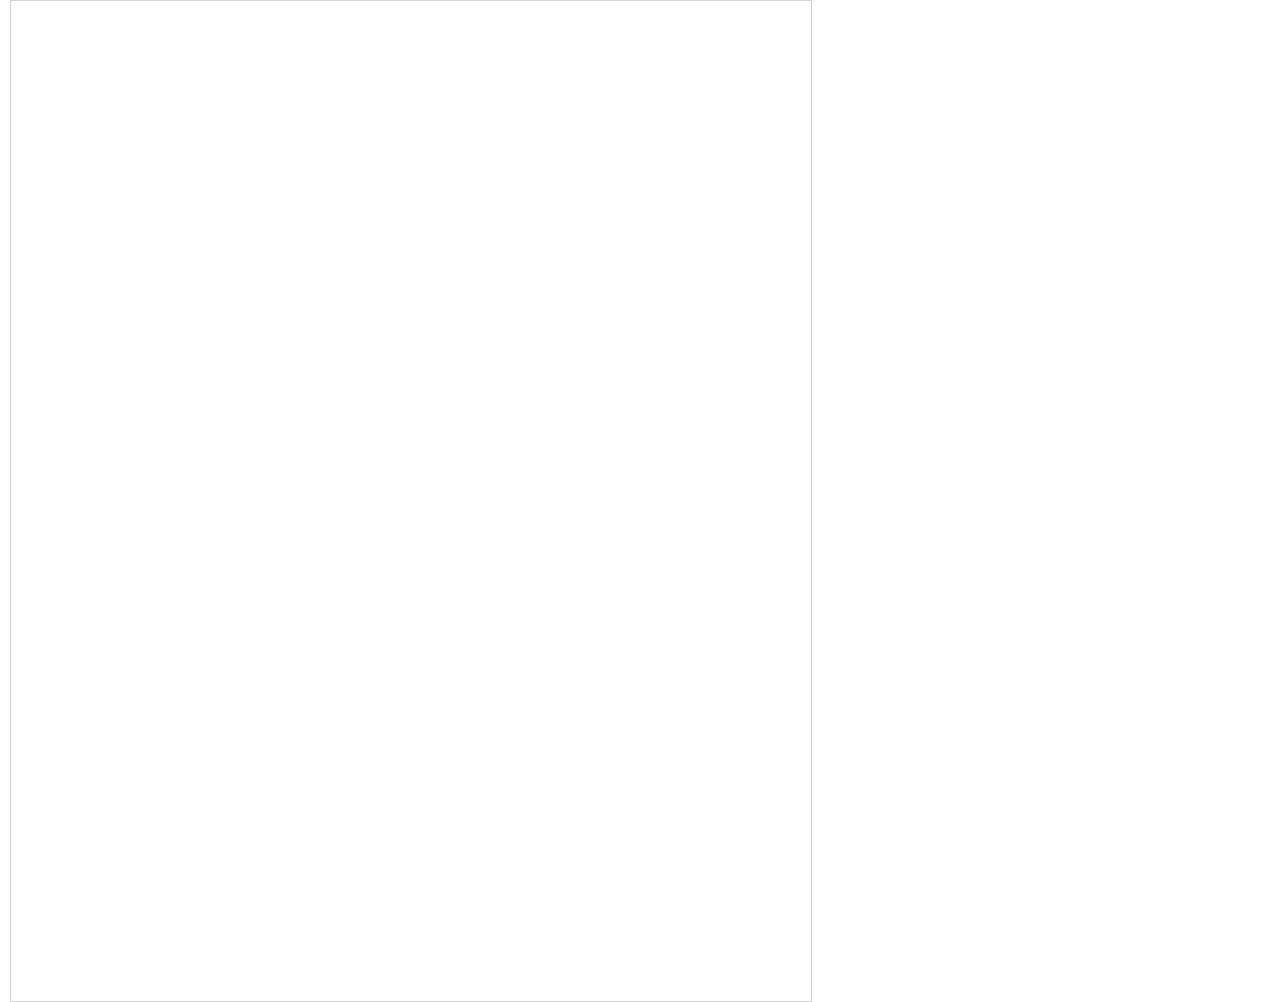
==== templates/image.html @ b4373d65 "Fixed Issue #15" ====
<!DOCTYPE html>

<html xmlns:th="http://www.thymeleaf.org">
<head>
    <meta http-equiv="Content-Type" content="text/html; charset=utf-8">
    <meta name="description" th:content="${model.name}"/>
    <meta name="viewport" content="width=device-width, initial-scale=1.0"/>
    <meta content="IE=edge" http-equiv="X-UA-Compatible"/>
    <link rel="stylesheet" type="text/css" href="standard.css">
    <title th:text="${model.name}"></title>

    <script type="text/javascript" src="https://cdnjs.cloudflare.com/ajax/libs/vis/4.21.0/vis.min.js"></script>
    <link href="https://cdnjs.cloudflare.com/ajax/libs/vis/4.21.0/vis.min.css" rel="stylesheet" type="text/css" />

    <style type="text/css">
        #map {
            width: 100%;
            height: 1000px;
            border: 1px solid lightgray;
        }
    </style>
</head>

<body>

<div th:replace="header (title=${model.name},modelName=${model.name})"></div>

<div id="content">
    <div th:replace="navigation (rel='.')"></div>

    <main>
        <div id="map"></div>

        <script th:inline="javascript">
            // create an array with nodes
            var nodes = new vis.DataSet([
                /*[# th:each="node : ${nodes}"]*/
                {id: [[${node.hashCode()}]], label: [[${node.name}]]},
                /*[/]*/
            ]);

            // create an array with edges
            var edges = new vis.DataSet([
                /*[# th:each="node : ${nodes}"]*/
                /*[# th:each="edge : ${node.fromNodes.values}"]*/
                {from: [[${edge.from.hashCode()}]], to: [[${edge.to.hashCode()}]], arrows:'to'},
                /*[/]*/
                /*[/]*/
            ]);

            // create a network
            var container = document.getElementById('map');
            var data = {
                nodes: nodes,
                edges: edges
            };
            var options = {
                nodes: {
                    borderWidth: 2,
                    shadow:true
                },
                edges: {
                    width: 2,
                    shadow:true
                }
            };
            var network = new vis.Network(container, data, options);
        </script>
    </main>

    <div id="secondary">
    </div>
</div>

<div th:replace="footer"></div>

</body>
</html>
---- templates/standard.css ----
/*
  Layout
 */

html {
  overflow-y: scroll;
}

/* flexbox layout from top to bottom, contains:
   - header
   - content
     - nav
     - main
     - secondary
   - footer
*/
body {
  display: flex;
  flex-flow: column nowrap;
  margin: 0;
  padding: 0;
}

/* Header of each page */

header {
  display: flex;
  flex-flow: row nowrap;
  justify-content: space-between;
  align-items: center;
  border-style: solid;
  border-color: #cccccc;
  border-width: 0 0 1px 0;
}

header #left {
  box-sizing: border-box;
  flex: 1 1 33%;
  margin-left: 20px;
  font-size: 16px;
  font-weight: bold;
}

header #center {
  box-sizing: border-box;
  flex: 1 1 34%;
  font-size: 220%;
  font-weight: bold;
  text-align: center;
}

header #right {
  box-sizing: border-box;
  flex: 1 1 33%;
  margin-right: 20px;
  font-size: 120%;
  text-align: right;
}

/* Footer of each page */
footer {
  box-sizing: border-box;
  margin:10px 10px 10px 10px;
  color: #cccccc;
  border-style: solid;
  border-color: #cccccc;
  border-width:1px 0 0 0;
  text-align: right;
  font-size: 10px;
  font-weight: bold;
}

/* Content contains nav and main and secondary */
#content {
  display: flex;
  flex-flow: row wrap;
  align-items: stretch;
  justify-content: space-between;
}

/* Navigation area */
#content nav {
  box-sizing: border-box;
  /* grow shrink basis */
  flex: 1 2 25%;
  margin-left: 10px;
  margin-right: 10px;
}

/* Content-Area */
#content main {
  box-sizing: border-box;
  /* grow shrink basis */
  flex: 0 1 800px;
  margin-left: 10px;
  margin-right: 10px;
}

/* Currently empty space on the right side */
#content #secondary {
  box-sizing: border-box;
  /* grow shrink basis */
}

/* One column layout: Navigation on top, content below */
@media (max-width: 800px) {
  /* Columnar layout */
  #content  {
    flex-flow: column nowrap;
  }

  /* Navigation left aligned */
  nav li {
    text-align: left;
  }

  nav li.active > div {
    background-image:linear-gradient(to right, black 0%, white 50%)
  }

  /* Secondary is empty */
  #secondary {
    flex: 0 0 0;
    margin-left: 0;
    margin-right: 0;
  }
}

/* Two column layout: navigation left, content right */
@media (min-width: 801px) and (max-width: 1279px) {
  /* Row layout */
  #content  {
    flex-flow: row nowrap;
  }

  /* Navigation right aligned */
  nav li {
    text-align: right;
  }

  nav li.active > div {
    background-image:linear-gradient(to left, black 0%, white 50%)
  }

  /* Secondary is empty */
  #secondary {
    flex: 0 0 0;
    margin-left: 0;
    margin-right: 0;
  }
}

/* Three column layout: navigation left, content center, empty column on the right */
@media (min-width: 1280px) {
  /* Row layout */
  #content  {
    flex-flow: row nowrap;
  }

  /* Navigation right aligned */
  nav li {
    text-align: right;
  }

  nav li.active > div {
    background-image:linear-gradient(to left, black 0%, white 50%)
  }

  #secondary {
    flex: 1 2 25%;
    margin-left: 10px;
    margin-right: 10px;
  }
}

/*
  General navigation menu
 */

nav ul {
  list-style: none;
  margin: 0;
  padding: 0;
}

nav li {
  font-size: 120%;
  display: block;
  margin: 0;
  padding: 0;
/*  text-align: right;*/
}

/** Nested menu entry is smaller */
nav li li {
  font-size: 80%;
}

nav a {
  display: block;
  border-style: none;
  border-width: 0;
}

nav a:active {
  border-style: none;
  border-width: 0;
}

nav li.active > div {
  color: white;
  background-color: black;
  font-weight: bold;
}

/*
  General text styling
 */

/* Body */

body {
  font-family: verdana, arial, helvetica, sans-serif;
  font-size: 16px;
  color: black;
  background-color: white;
  line-height: 1.5;
}

/* Headers */

h1 {
  font-weight: normal;
  font-size: 200%;
  padding: 0;
  margin: 0;
}

h2 {
  font-size: 160%;
  font-weight: normal
}

/* Links */

a {
  text-decoration: none;
  border-style: dashed;
  border-width: 0 0 1px 0;
  color:#000000;
}

a:visited {
  color: #333333;
}

a:hover {
  border-color: red;
  border-style: solid;
}

a.screenshot {
  text-decoration: none;
  border-style: none;
}

a.screenshot img {
  text-decoration: none;
  border-style: none;
}

/* General tables */

table {
  border-collapse:collapse;
  border-style:solid;
  border-color:black;
  border-width:1px 1px 1px 1px;
}

table tr th {
  font-weight: bold;
  background-color: #eeeeee;
  border-style:solid;
  border-color:black;
  border-width:1px 1px 1px 1px;
  padding: 4px;
}

table tr td {
  border-style:solid;
  border-color:black;
  border-width:1px 1px 1px 1px;
  padding: 4px;
}

/* Tables sheets */

table.sheet {
  border-collapse:collapse;
  border-style:solid;
  border-color:black;
  border-width:1px 1px 1px 1px;
}

table.sheet tr th {
  font-weight: bold;
  background-color: #eeeeee;
  border-style:solid;
  border-color:black;
  border-width:1px 1px 1px 1px;
}

table.sheet tr td {
  border-style:solid;
  border-color:black;
  border-width:1px 1px 1px 1px;
}

td.ok {
  background-color: #00ff00;
}

td.initial {
  background-color: #ffa500;
}

td.missing {
  background-color: #ff0000;
}

td.vertical, th.vertical {
  white-space: nowrap;
  writing-mode: sideways-lr;
  text-orientation: mixed;
}

td.bottom, th.bottom {
  vertical-align: bottom;
}

table.log {
  border-style: none;
  border-width: 0 0 0 0;
}

/* Defintion of text */

dt {
  font-weight: bold;
}

blockquote {
  font-style: italic;
}
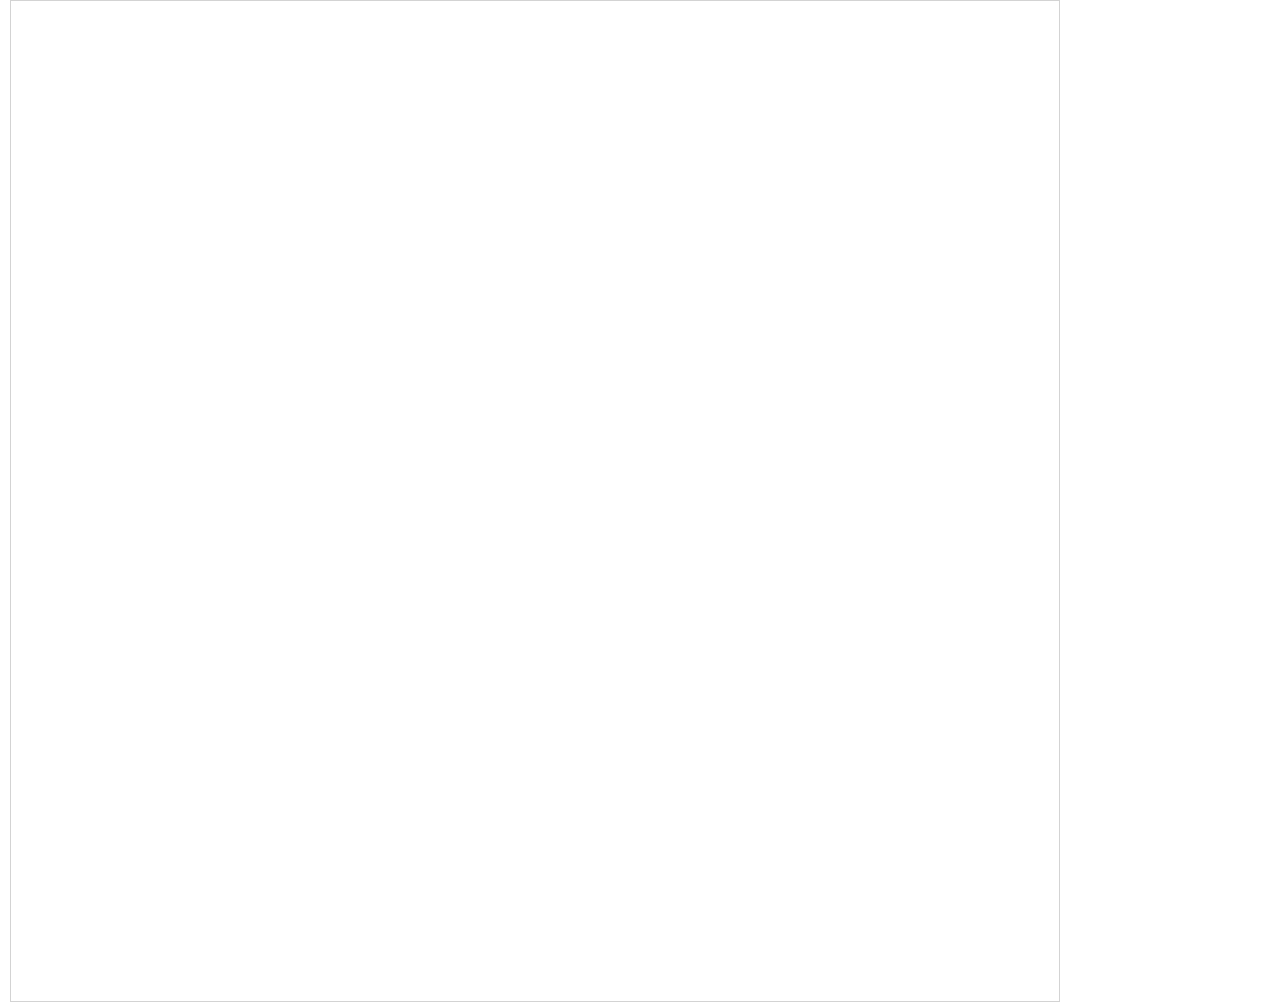
==== commit 6cd02f4e: "Cleanup of templates Added tooltips USe hascode instead of name, fixing #17" ====
--- a/templates/image.html
+++ b/templates/image.html
@@ -9,8 +9,7 @@
     <link rel="stylesheet" type="text/css" href="standard.css">
     <title th:text="${model.name}"></title>
 
-    <script type="text/javascript" src="https://cdnjs.cloudflare.com/ajax/libs/vis/4.21.0/vis.min.js"></script>
-    <link href="https://cdnjs.cloudflare.com/ajax/libs/vis/4.21.0/vis.min.css" rel="stylesheet" type="text/css" />
+    <script type="text/javascript" src="https://unpkg.com/vis-network/standalone/umd/vis-network.min.js"></script>
 
     <style type="text/css">
         #map {
@@ -23,10 +22,10 @@
 
 <body>
 
-<div th:replace="header (title=${model.name},modelName=${model.name})"></div>
+<div th:replace="~{header (title=${model.name},modelName=${model.name})}"></div>
 
 <div id="content">
-    <div th:replace="navigation (rel='.')"></div>
+    <div th:replace="~{navigation (rel='.')}"></div>
 
     <main>
         <div id="map"></div>
@@ -35,7 +34,12 @@
             // create an array with nodes
             var nodes = new vis.DataSet([
                 /*[# th:each="node : ${nodes}"]*/
-                {id: [[${node.hashCode()}]], label: [[${node.name}]]},
+                {
+                    id: [[${node.hashCode()}]],
+                    label: [[${node.name}]],
+                    title:  [[${model.nodeTypeNames[node.type]}]],
+                    color: [[${model.nodeTypeColors[node.type]}]]
+                },
                 /*[/]*/
             ]);
 
@@ -43,7 +47,15 @@
             var edges = new vis.DataSet([
                 /*[# th:each="node : ${nodes}"]*/
                 /*[# th:each="edge : ${node.fromNodes.values}"]*/
-                {from: [[${edge.from.hashCode()}]], to: [[${edge.to.hashCode()}]], arrows:'to'},
+                {
+                    from:   [[${edge.from.hashCode()}]], // [[${edge.from.name}]]
+                    to:     [[${edge.to.hashCode()}]],   // [[${edge.to.name}]]
+                    arrows: 'to',
+                    title:  [[${model.edgeTypeNames[edge.type]}]],
+                    color:  {
+                        color: [[${model.edgeTypeColors[edge.type]}]]  // [[${edge.type}]]
+                    }
+                },
                 /*[/]*/
                 /*[/]*/
             ]);
@@ -72,7 +84,7 @@
     </div>
 </div>
 
-<div th:replace="footer"></div>
+<div th:replace="~{footer}"></div>
 
 </body>
-</html>+</html>
--- a/templates/standard.css
+++ b/templates/standard.css
@@ -7,7 +7,10 @@
 }
 
 /* flexbox layout from top to bottom, contains:
-   - header
+   - header (horizontal)
+     - left
+     - center
+     - right
    - content
      - nav
      - main
@@ -35,7 +38,7 @@
 
 header #left {
   box-sizing: border-box;
-  flex: 1 1 33%;
+  flex: 1 1 20%;
   margin-left: 20px;
   font-size: 16px;
   font-weight: bold;
@@ -43,15 +46,15 @@
 
 header #center {
   box-sizing: border-box;
-  flex: 1 1 34%;
-  font-size: 220%;
+  flex: 1 1 60%;
+  font-size: 120%;
   font-weight: bold;
   text-align: center;
 }
 
 header #right {
   box-sizing: border-box;
-  flex: 1 1 33%;
+  flex: 1 1 20%;
   margin-right: 20px;
   font-size: 120%;
   text-align: right;
@@ -82,7 +85,7 @@
 #content nav {
   box-sizing: border-box;
   /* grow shrink basis */
-  flex: 1 2 25%;
+  flex: 1 2 20%;
   margin-left: 10px;
   margin-right: 10px;
 }
@@ -100,6 +103,10 @@
 #content #secondary {
   box-sizing: border-box;
   /* grow shrink basis */
+}
+
+#content main table {
+  width: 100%;
 }
 
 /* One column layout: Navigation on top, content below */
@@ -166,8 +173,16 @@
     background-image:linear-gradient(to left, black 0%, white 50%)
   }
 
-  #secondary {
-    flex: 1 2 25%;
+  #content nav {
+    flex: 0 1  15%;
+  }
+
+  #content main {
+    flex: 1 2 1000px;
+  }
+
+  #content #secondary {
+    flex: 0 1 15%;
     margin-left: 10px;
     margin-right: 10px;
   }
@@ -344,7 +359,7 @@
   border-width: 0 0 0 0;
 }
 
-/* Defintion of text */
+/* Definition of text */
 
 dt {
   font-weight: bold;
